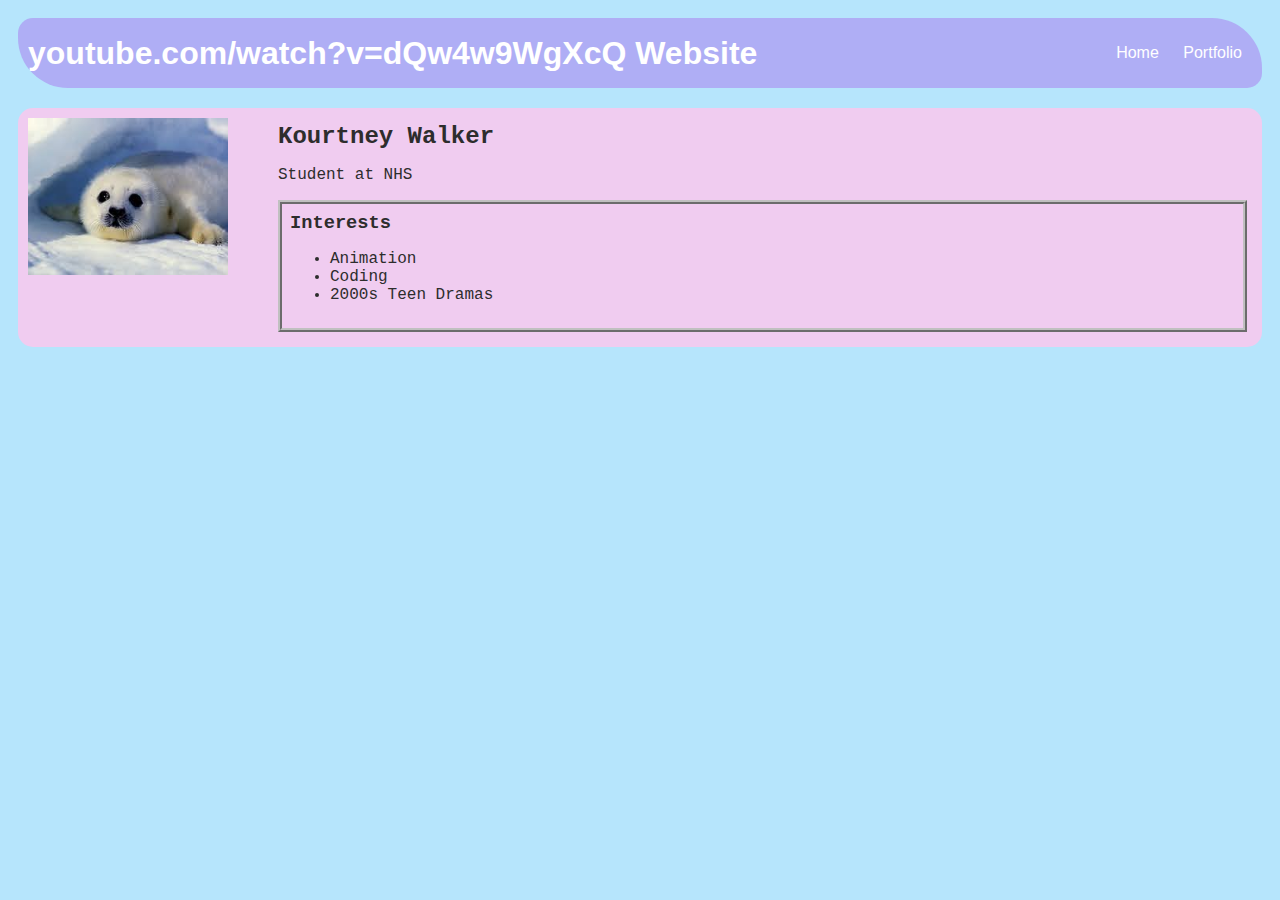
==== index.html @ e19e2cf5 "describe your changes here" ====
<!DOCTYPE HTML>
<html>
    <head>
        <title>What I like About ME!</title>
<style>
    body {
        background: rgb(182, 229, 252);
        color: rgb(45, 45, 45);
        padding: 10px;
        font-family: arial;
    }
    #all-contents {
        max-width: 900px;
        margin: auto;
    }

    /* navigation menu */
    nav {
        background: rgb(175, 174, 245);
        margin: 0 auto;
        margin-bottom: 20px;
        display: flex;
        padding: 10px;
        border-radius: 15px 50px;
    }
    h1 {
        display: flex;
        align-items: center;
        color: white;
        flex: 1;
        margin: 0;
    }
    #nav-ul {
        list-style-image: none;
    }
    .nav-li {
        display: inline-block;
        padding: 0 10px;
    }
    a {
        text-decoration: none;
        color: #fff;
    }

    /* main container area beneath menu */
    main {
        background: rgb(240, 204, 240);
        display: flex;
        border-radius: 15px;
    }
    .sidebar {
        margin-right: 25px;
        padding: 10px;
    }
    .sidebar-img {
        width: 200px;
    }
    .content {
        flex: 1;
        padding: 15px;
        font-family: Courier New;
    }
    #interests {
        border: 4px silver ridge;
        padding: 8px;
    }
    h2, h3 {
        margin: 0px;
    }
</style>

    </head>

    <body>
        <!--All Content goes here -->
        <div id= "all contents">
                          
            <nav>
                <h1>youtube.com/watch?v=dQw4w9WgXcQ  Website</h1>
                <ul id= "nav-ul"> 
                    <li class= "nav-li">
                    <a href= "indenx.html"> Home </a>
                    </li>
                    <li class= "nav-li">
                    <a href= "portfolio.html"> Portfolio </a>
                    </li>
                </ul>
            </nav>

            <main>
                <!-- Sidebar section -->
                <div class= "sidebar">
                    <img class= "sidebar-img" src= "[data-uri]">
                </div>
                    <!-- Content section -->
                    <div class= "content">
                    <h2>Kourtney Walker</h2>
                    <p>Student at NHS<p/>
                <!-- Interests section -->
                    <div id= "interests">
                    <h3>Interests</h3>
                        <ul>
                            <li>Animation</li>
                            <li>Coding</li>
                            <li>2000s Teen Dramas</li>
                        </ul>
                    </div>

                </div>
            </main> 
        </div>   
   </body>
</html>
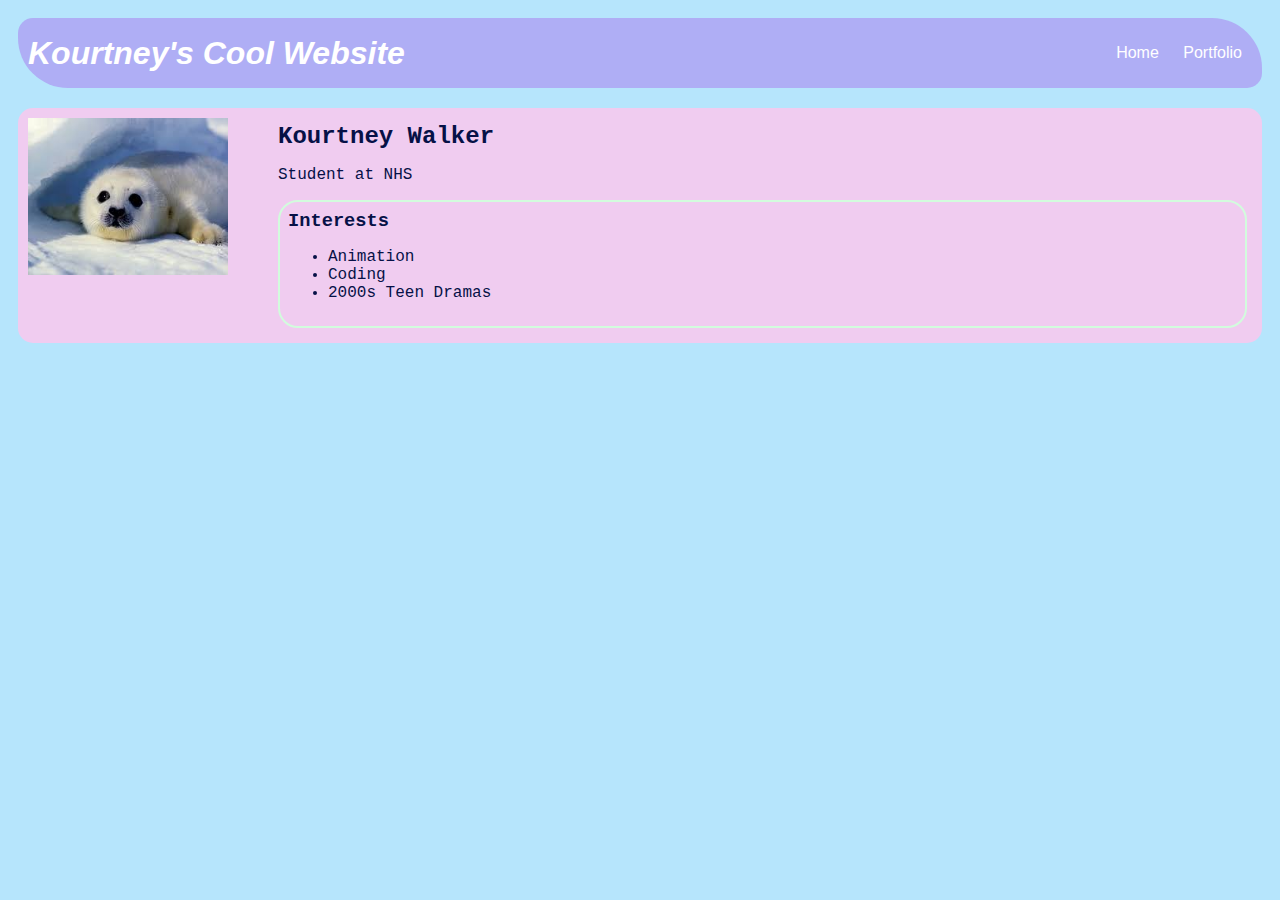
==== commit ba304da3: "add portfolio.html file" ====
--- a/index.html
+++ b/index.html
@@ -29,6 +29,7 @@
         color: white;
         flex: 1;
         margin: 0;
+        font-style: oblique;
     }
     #nav-ul {
         list-style-image: none;
@@ -61,7 +62,9 @@
         font-family: Courier New;
     }
     #interests {
-        border: 4px silver ridge;
+        border: 2px solid;
+        border-color: rgb(210, 252, 221);
+        border-radius: 20px;
         padding: 8px;
     }
     h2, h3 {
@@ -76,7 +79,7 @@
         <div id= "all contents">
                           
             <nav>
-                <h1>youtube.com/watch?v=dQw4w9WgXcQ  Website</h1>
+                <h1> <a href= "https://www.youtube.com/watch?v=dQw4w9WgXcQ">Kourtney's Cool Website</a></h1>
                 <ul id= "nav-ul"> 
                     <li class= "nav-li">
                     <a href= "indenx.html"> Home </a>
@@ -90,16 +93,16 @@
             <main>
                 <!-- Sidebar section -->
                 <div class= "sidebar">
-                    <img class= "sidebar-img" src= "[data-uri]">
+                    <img class= "sidebar-img" src= "profilepic.jpg">
                 </div>
                     <!-- Content section -->
                     <div class= "content">
-                    <h2>Kourtney Walker</h2>
-                    <p>Student at NHS<p/>
+                    <h2 style="color:rgb(6, 17, 71)">Kourtney Walker</h2>
+                    <p style="color:rgb(6, 17, 71)">Student at NHS<p/>
                 <!-- Interests section -->
                     <div id= "interests">
-                    <h3>Interests</h3>
-                        <ul>
+                    <h3 style="color:rgb(6, 17, 71)">Interests</h3>
+                        <ul style="color:rgb(6, 17, 71)">
                             <li>Animation</li>
                             <li>Coding</li>
                             <li>2000s Teen Dramas</li>
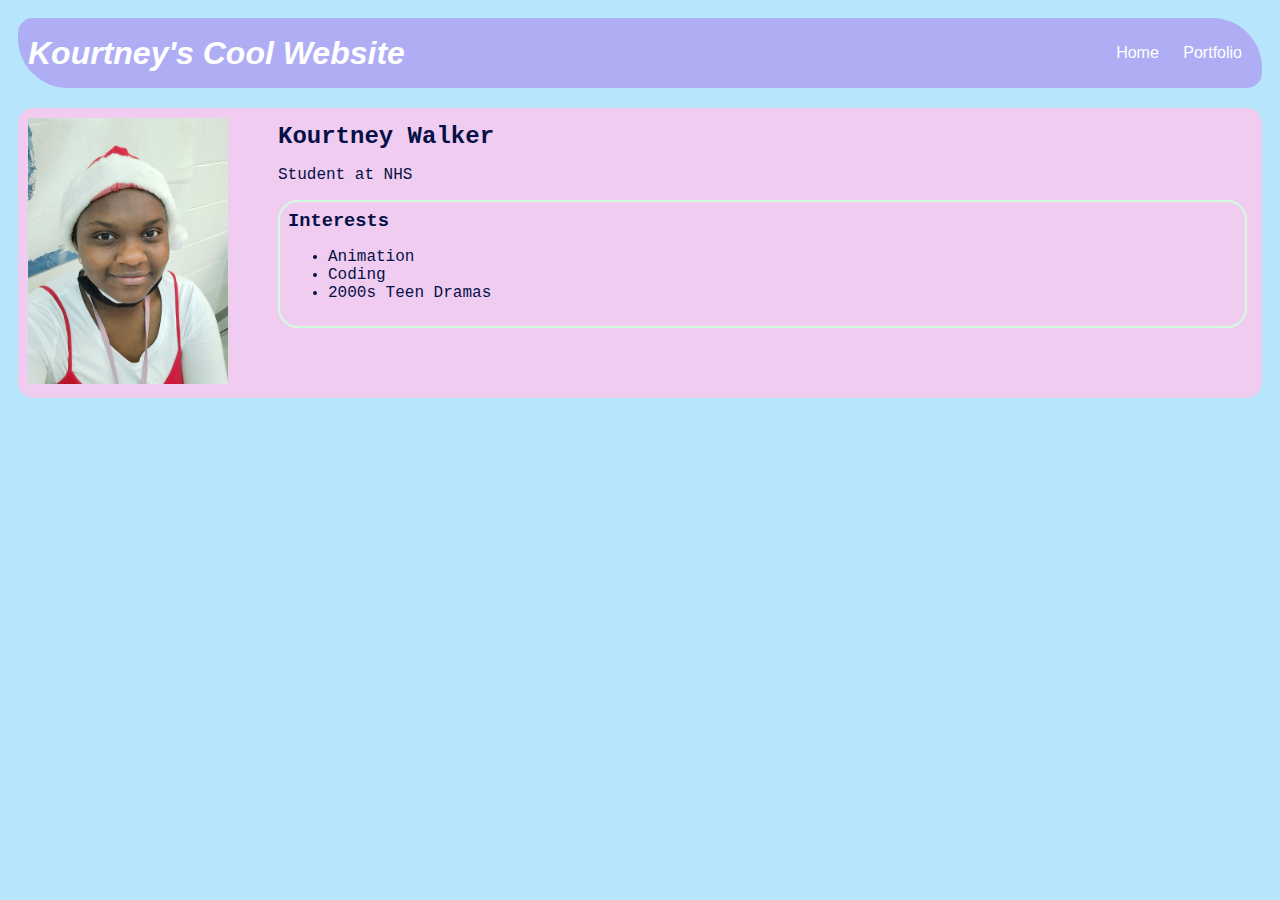
==== commit c1562746: "update picome.jpg" ====
--- a/index.html
+++ b/index.html
@@ -79,10 +79,10 @@
         <div id= "all contents">
                           
             <nav>
-                <h1> <a href= "https://www.youtube.com/watch?v=dQw4w9WgXcQ">Kourtney's Cool Website</a></h1>
+                <h1> <a href="https://www.youtube.com/watch?v=dQw4w9WgXcQ">Kourtney's Cool Website</a></h1>
                 <ul id= "nav-ul"> 
                     <li class= "nav-li">
-                    <a href= "indenx.html"> Home </a>
+                    <a href= "index.html"> Home </a>
                     </li>
                     <li class= "nav-li">
                     <a href= "portfolio.html"> Portfolio </a>
@@ -93,7 +93,7 @@
             <main>
                 <!-- Sidebar section -->
                 <div class= "sidebar">
-                    <img class= "sidebar-img" src= "profilepic.jpg">
+                    <img class= "sidebar-img" src= "picome.jpg">
                 </div>
                     <!-- Content section -->
                     <div class= "content">
